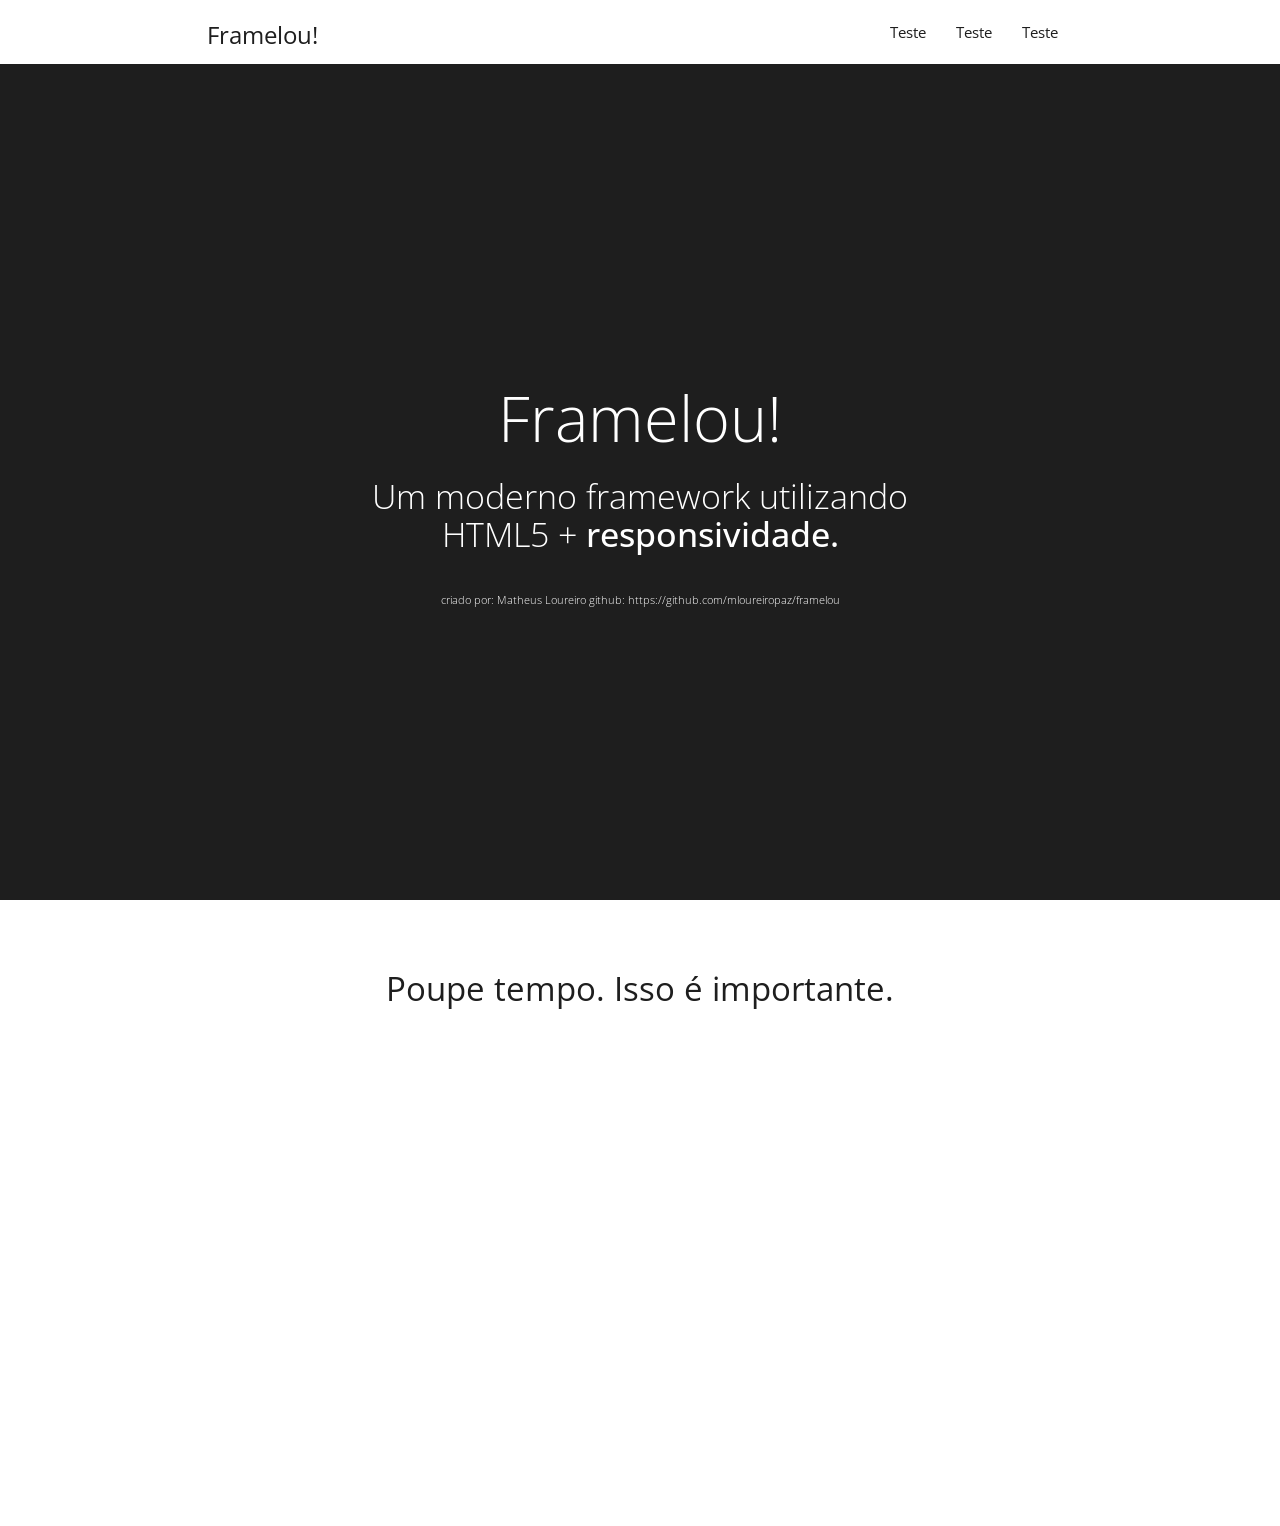
==== index.html @ e3b293a0 "First Commit" ====
<!DOCTYPE html>
<html lang="pt-br">
<head>
	<meta charset="UTF-8">
	<title>Framelou!</title>
	<meta name="viewport" content="width=device-width, initial-scale=1.0">
  <meta name="description" content="Com o framelou você não irá precisar ficar consultado o css todo tempo, com pouco tempo você estará escrevendo de olhos fechados.">
	<link rel="stylesheet" href="css/style.css">
	<link rel="stylesheet" href="css/font-awesome.min.css">
	<link rel="icon" href="images/fav.png" />
	<link href='http://fonts.googleapis.com/css?family=Open+Sans' rel='stylesheet' type='text/css'>
	<style> [data-sr] { visibility: hidden; } </style>
</head>
<body>
	<header>
		<nav class="fixed">
			<div class="main">
				<div class="column">
					<div class="col s12 nomargin">
							<h1 id="logo"><a href="">Framelou!</a></h1>
							<ul class="right">
								<li>
									<a href="">Teste</a>
								</li>
								<li>
									<a href="">Teste</a>
								</li>
								<li>
									<a href="">Teste</a>
								</li>
							</ul>
					</div>
				</div>
			</div>
		</nav>
	</header>
	<main>
		<section id="banner" class="section margem">
			<div class="main">
				<div class="column">
					<div class="banner">
						<h1 class="light center">Framelou!</h1>
						<h4 class="light center">Um moderno framework utilizando <br>HTML5 + <strong>responsividade.</strong></h4>
						<small class="light center full">criado por: <a href="http://www.matheusloureiro.com.br" title="Matheus Loureiro - a webDeveloper" target="_blank">Matheus Loureiro</a> github: <a href="https://github.com/mloureiropaz/framelou" title="Matheus Loureiro - a webDeveloper" target="_blank">https://github.com/mloureiropaz/framelou</small>
					</div>
				</div>
			</div>
		</section>
		<section id="chamada" class="main margem">
			<h2 class="titulogrande full center">Poupe tempo. Isso é importante.</h2>
			<div class="column">
				<article class="col s12 m6 center" data-sr="wait 0.3s enter left">
					<i class="fa fa-code"></i>
					<h2 class="full titulo">Agilize a escrita do seu código</h2>
					<p class="left">Com uma boa semântica, você não irá precisar ficar consultado o css todo tempo, com pouco tempo você estará escrevendo de olhos fechados.</p>
				</article>
				<article class="col s12 m6 center" data-sr="wait 0.6s enter right">
					<i class="fa fa-cog fa-spin"></i>
					<h2 class="full titulo">jQuery e ScrollReveal</h2>
					<p class="left">Tenha as duas versões minificadas destas maravilhosas bibliotecas. jQuery na versão 1.9.1 e ScrollReveal para adicionar efeitos ao seu front-end.</p>
				</article>
				<article class="col s12 m6 center" data-sr="wait 0.9s enter left">
					<i class="fa fa-mobile"></i>
					<h2 class="full titulo">Layout Fluido</h2>
					<p class="left">Tenha as duas versões minificadas destas maravilhosas bibliotecas. jQuery na versão 1.9.1 e ScrollReveal para adicionar efeitos ao seu front-end.</p>
				</article>
				<article class="col s12 m6 center" data-sr="wait 1.2s enter right">
					<i class="fa fa-code"></i>
					<h2 class="full titulo">jQuery e ScrollReveal</h2>
					<p class="left">Tenha as duas versões minificadas destas maravilhosas bibliotecas. jQuery na versão 1.9.1 e ScrollReveal para adicionar efeitos ao seu front-end.</p>
				</article>
			</div>
		</section>
	</main>
	<footer>
	</footer>
	<script src="js/scrollreveal.min.js"></script>
	<script type="text/javascript">
    (function($) {

      'use strict';

      window.sr= new scrollReveal({
        reset: true,
        move: '50px',
        mobile: true
      });

    })();
	</script>
	<script src="http://code.jquery.com/jquery-1.9.1.js"></script>
  <script>
  jQuery("document").ready(function($){
    var nav = $('nav');
    $(window).scroll(function () {
    if ($(this).scrollTop() > screen.height-64) {
    nav.addClass("menucor");
    } else {
    nav.removeClass("menucor");
    }
    });
  });
  </script>
  <script>
		(function(i,s,o,g,r,a,m){i['GoogleAnalyticsObject']=r;i[r]=i[r]||function(){
		(i[r].q=i[r].q||[]).push(arguments)},i[r].l=1*new Date();a=s.createElement(o),
		m=s.getElementsByTagName(o)[0];a.async=1;a.src=g;m.parentNode.insertBefore(a,m)
		})(window,document,'script','//www.google-analytics.com/analytics.js','ga');

		ga('create', 'UA-44376143-8', 'auto');
		ga('send', 'pageview');

	</script>
</body>
</html>
---- css/style.css ----
/* Desenvolvido por: Matheus Loureiro 
*  http://www.matheusloureiro.com.br
*	 Framelou
*/

@charset "UTF-8";

	body {
		margin:0;
		padding:0;
	}

	*, object, img, a {
		outline:none;
		border:none;
	}

	*, *:before, *:after {
		-webkit-box-sizing: border-box;
		-moz-box-sizing: border-box;
		box-sizing: border-box;
	}
			
	ul, 
	ul li, 
	ul li ul, 
	ul li ul li {
		list-style:none;
		text-decoration:none;
	}

	.clearfix {
		clear:both;
	}

	/**************************************************************************************/

	/* Títutlos */

		.titulo {
			font-size:1.2rem;
		}

		.titulogrande {
			font-size:2.2rem;
			margin-bottom:4rem;
			margin-top:0;
		}

	/* Fim Títulos */

	/**************************************************************************************/

	/* Ícones */

	/* Fim Ícones */

	/**************************************************************************************/

	/* Alinhamentos */
		
		.alignleft {
			margin:0px 15px 0px 0px;
			padding:0px;
			float:left;
		}

		.alignright {
			margin:0px 0px 0px 15px;
			padding:0px;
			float:right;
		}

		.center {
			text-align:center;
			vertical-align: middle;
		}
			.full {
				display:block;
			}

		.left {
			float:left;
		}

			p.left,
			strong.left,
			small.left,
			pre.left {
				text-align:left;
			}

		.right {
			float:right;
		}

	/* Fim Alinhamentos */

	/**************************************************************************************/

	/* TAGS */
	
		a {
			text-decoration:none;
			color:inherit;
		}

			a:active, a:hover {
			  outline: 0px none;
			}

		article, aside, details, figcaption, figure, footer, header, hgroup, main, nav, section, summary {
			display:block;
		}

	/* Fim TAGS */

	/**************************************************************************************/

	/* Personalização do site */

		html {
			padding:4rem 0 0;
			height:100%;
		}
		body {
			height:100%;
		}
	
		/* Header */
			
			nav {
				background:#FFF;
				-webkit-transition: 0.2s ease-in-out 0s;
				-o-transition: 0.2s ease-in-out 0s;
				transition: 0.2s ease-in-out 0s;
			}

				nav.menucor {
					background:#1e1e1e;
					color:#FFF;
				}

				nav.menucor ul a:hover {
					background:#fff;
					color:#1e1e1e;
				}

		/* Fim Header */

		/* Meio */

		main {
			height:100%;
			z-index:9999;
		}

		.content {
			height:400px;
			background:#000;
		}

			#banner {
				background:#1e1e1e;
				color:#FFF;
				height:100%;
				position:relative;
			}

				.banner {
					position: absolute;
					top: 50%;
					left: 50%;
					transform: translate(-50%, -50%);
					-moz-transform: translate(-50%, -50%);
					-webkit-transform: translate(-50%, -50%);
					-o-transform: translate(-50%, -50%);
				}

				#banner h4 {
					margin-bottom:40px;
				}

			#chamada i.fa {
				font-size:3rem;
				margin-bottom:0.5rem;
			}

				#chamada article > h2 {
					margin:0;
					padding:0;
				}

		/* Fim Meio */

		/* Footer */



		/* Fim Footer */

	/* Fim Personalização do site */

	/**************************************************************************************/

	/* Wordpress */
		
		/* Page */

			/* Page Contato */

			/* Fim Page Contato */

		/* Fim Page */

		/* Single */

		/* Fim Single */

		/* Category */

		/* Fim Category */

	/* Fim Wordpress */

	/**************************************************************************************/

	/* Responsive */

		html {
		  line-height: 1.5;
		  font-family: 'Open Sans', sans-serif;
		  font-weight: normal;
		  color:#1e1e1e;
		}
		@media only screen and (min-width: 0) {
		  html {
		    font-size: 14px;
		  }
		}
		@media only screen and (min-width: 992px) {
		  html {
		    font-size: 14.5px;
		  }
		}
		@media only screen and (min-width: 1200px) {
		  html {
		    font-size: 15px;
		  }
		}
	
		/* Tamanhos */
			
			.main {
				padding:0 1rem;
				margin:0 auto;
				max-width: 1280px;
				width:90%;
			}
				.main-full {
					padding:0 0.5rem;
					width:100%;
				}
			@media only screen and (min-width: 600px) {
			  .main {
			    width: 85%;
			  }
			}
			@media only screen and (min-width: 992px) {
			  .main {
			    width: 70%;
			  }
			}

			.section {
				padding-top:1rem;
				padding-bottom:1rem;
			}

			.main .column {
				margin-left:-0.5rem;
				margin-right:-0.5rem;
			}
				.column {
					margin-left:auto;
					margin-right:auto;
					margin-bottom:0px;
				}
					.column:after {
						content:"";
						display:table;
						clear:both;
					}

				.column .col {
				  -webkit-transition: all 0.3s;
				  -moz-transition: all 0.3s;
				  -o-transition: all 0.3s;
				  -ms-transition: all 0.3s;
				  transition: all 0.3s;
				  float: left;
				  -webkit-box-sizing: border-box;
				  -moz-box-sizing: border-box;
				  box-sizing: border-box;
				  padding:0 0.5rem;
				  margin: 0.5rem 0;
				}
				.column .col.nomargin {
					margin:0;
				}
				.column .col.s1 {
				  width: 8.33333%;
				  margin-left: 0;
				}
				.column .col.s2 {
				  width: 16.66667%;
				  margin-left: 0;
				}
				.column .col.s3 {
				  width: 25%;
				  margin-left: 0;
				}
				.column .col.s4 {
				  width: 33.33333%;
				  margin-left: 0;
				}
				.column .col.s5 {
				  width: 41.66667%;
				  margin-left: 0;
				}
				.column .col.s6 {
				  width: 50%;
				  margin-left: 0;
				}
				.column .col.s7 {
				  width: 58.33333%;
				  margin-left: 0;
				}
				.column .col.s8 {
				  width: 66.66667%;
				  margin-left: 0;
				}
				.column .col.s9 {
				  width: 75%;
				  margin-left: 0;
				}
				.column .col.s10 {
				  width: 83.33333%;
				  margin-left: 0;
				}
				.column .col.s11 {
				  width: 91.66667%;
				  margin-left: 0;
				}
				.column .col.s12 {
				  width: 100%;
				  margin-left: 0;
				}
				.column .col.offset-s1 {
				  margin-left: 8.33333%;
				}
				.column .col.offset-s2 {
				  margin-left: 16.66667%;
				}
				.column .col.offset-s3 {
				  margin-left: 25%;
				}
				.column .col.offset-s4 {
				  margin-left: 33.33333%;
				}
				.column .col.offset-s5 {
				  margin-left: 41.66667%;
				}
				.column .col.offset-s6 {
				  margin-left: 50%;
				}
				.column .col.offset-s7 {
				  margin-left: 58.33333%;
				}
				.column .col.offset-s8 {
				  margin-left: 66.66667%;
				}
				.column .col.offset-s9 {
				  margin-left: 75%;
				}
				.column .col.offset-s10 {
				  margin-left: 83.33333%;
				}
				.column .col.offset-s11 {
				  margin-left: 91.66667%;
				}
				.column .col.offset-s12 {
				  margin-left: 100%;
				}
				@media only screen and (min-width: 600px) {
				  .column .col.m1 {
				    width: 8.33333%;
				    margin-left: 0;
				  }
				  .column .col.m2 {
				    width: 16.66667%;
				    margin-left: 0;
				  }
				  .column .col.m3 {
				    width: 25%;
				    margin-left: 0;
				  }
				  .column .col.m4 {
				    width: 33.33333%;
				    margin-left: 0;
				  }
				  .column .col.m5 {
				    width: 41.66667%;
				    margin-left: 0;
				  }
				  .column .col.m6 {
				    width: 50%;
				    margin-left: 0;
				  }
				  .column .col.m7 {
				    width: 58.33333%;
				    margin-left: 0;
				  }
				  .column .col.m8 {
				    width: 66.66667%;
				    margin-left: 0;
				  }
				  .column .col.m9 {
				    width: 75%;
				    margin-left: 0;
				  }
				  .column .col.m10 {
				    width: 83.33333%;
				    margin-left: 0;
				  }
				  .column .col.m11 {
				    width: 91.66667%;
				    margin-left: 0;
				  }
				  .column .col.m12 {
				    width: 100%;
				    margin-left: 0;
				  }
				  .column .col.offset-m1 {
				    margin-left: 8.33333%;
				  }
				  .column .col.offset-m2 {
				    margin-left: 16.66667%;
				  }
				  .column .col.offset-m3 {
				    margin-left: 25%;
				  }
				  .column .col.offset-m4 {
				    margin-left: 33.33333%;
				  }
				  .column .col.offset-m5 {
				    margin-left: 41.66667%;
				  }
				  .column .col.offset-m6 {
				    margin-left: 50%;
				  }
				  .column .col.offset-m7 {
				    margin-left: 58.33333%;
				  }
				  .column .col.offset-m8 {
				    margin-left: 66.66667%;
				  }
				  .column .col.offset-m9 {
				    margin-left: 75%;
				  }
				  .column .col.offset-m10 {
				    margin-left: 83.33333%;
				  }
				  .column .col.offset-m11 {
				    margin-left: 91.66667%;
				  }
				  .column .col.offset-m12 {
				    margin-left: 100%;
				  }
				}
				@media only screen and (min-width: 992px) {
				  .column .col.l1 {
				    width: 8.33333%;
				    margin-left: 0;
				  }
				  .column .col.l2 {
				    width: 16.66667%;
				    margin-left: 0;
				  }
				  .column .col.l3 {
				    width: 25%;
				    margin-left: 0;
				  }
				  .column .col.l4 {
				    width: 33.33333%;
				    margin-left: 0;
				  }
				  .column .col.l5 {
				    width: 41.66667%;
				    margin-left: 0;
				  }
				  .column .col.l6 {
				    width: 50%;
				    margin-left: 0;
				  }
				  .column .col.l7 {
				    width: 58.33333%;
				    margin-left: 0;
				  }
				  .column .col.l8 {
				    width: 66.66667%;
				    margin-left: 0;
				  }
				  .column .col.l9 {
				    width: 75%;
				    margin-left: 0;
				  }
				  .column .col.l10 {
				    width: 83.33333%;
				    margin-left: 0;
				  }
				  .column .col.l11 {
				    width: 91.66667%;
				    margin-left: 0;
				  }
				  .column .col.l12 {
				    width: 100%;
				    margin-left: 0;
				  }
				  .column .col.offset-l1 {
				    margin-left: 8.33333%;
				  }
				  .column .col.offset-l2 {
				    margin-left: 16.66667%;
				  }
				  .column .col.offset-l3 {
				    margin-left: 25%;
				  }
				  .column .col.offset-l4 {
				    margin-left: 33.33333%;
				  }
				  .column .col.offset-l5 {
				    margin-left: 41.66667%;
				  }
				  .column .col.offset-l6 {
				    margin-left: 50%;
				  }
				  .column .col.offset-l7 {
				    margin-left: 58.33333%;
				  }
				  .column .col.offset-l8 {
				    margin-left: 66.66667%;
				  }
				  .column .col.offset-l9 {
				    margin-left: 75%;
				  }
				  .column .col.offset-l10 {
				    margin-left: 83.33333%;
				  }
				  .column .col.offset-l11 {
				    margin-left: 91.66667%;
				  }
				  .column .col.offset-l12 {
				    margin-left: 100%;
				  }
				}

		/* Fim Tamanhos */

		/* Margens */

		.margem {
			margin-bottom:60px;
		}

		/* Fim Margens */

	/* Fim Responsive */

	/**************************************************************************************/
		
	/* Personalização */

		main > * {
			overflow:hidden;
		}

		/* Menu */

			nav {
				width:100%;
				line-height:64px;
			}

				nav.fixed {
					position:fixed;
					z-index:999;
					top:0 !important;
				}

				nav .main {
					position: relative;
					height: 100%;
				}
			
				nav ul,
				nav h1 {
					margin:0;
					padding:0;
				}

					nav #logo {
						position: absolute;
						display: inline-block;
						font-size: 1.6rem;
						padding: 0px;
					}

						nav #logo a {
							color:inherit;
						}

						nav #logo.right {
							right:0;
						}

					nav ul li {
						padding: 0px;
						transition: background-color 0.3s ease 0s;
						float: left;
					}

						nav ul li a {
							padding:0 15px;
							display:block;
							font-size: 1rem;
							color:inherit;
							-webkit-transition: 0.2s ease-in-out 0s;
							-o-transition: 0.2s ease-in-out 0s;
							transition: 0.2s ease-in-out 0s;
						}

							nav ul a:hover {
								background:#1e1e1e;
								color:#FFF;
							}

		/* Fim Menu */

		h1,h2,h3,h4,h5,h6{
			font-weight:400
		}

		h1 a,h2 a,h3 a,h4 a,h5 a,h6 a{
			font-weight:inherit
		}

		h1{
			font-size:4.2rem;
			line-height:4.62rem;
			margin:2.1rem 0 1.68rem 0
		}

		h2{
			font-size:3.56rem;
			line-height:3.916rem;
			margin:1.78rem 0 1.424rem 0
		}

		h3{
			font-size:2.92rem;
			line-height:3.212rem;
			margin:1.46rem 0 1.168rem 0
		}

		h4{
			font-size:2.28rem;
			line-height:2.508rem;
			margin:1.14rem 0 0.912rem 0
		}

		h5{
			font-size:1.64rem;
			line-height:1.804rem;
			margin:0.82rem 0 0.656rem 0
		}

		h6{
			font-size:1rem;
			line-height:1.1rem;
			margin:0.5rem 0 0.4rem 0
		}

		em{
			font-style:italic
		}

		strong{
			font-weight:500
		}

		small{
			font-size:75%
		}

		.light{
			font-weight:300
		}

	/* Fim Personalização */

	/**************************************************************************************/
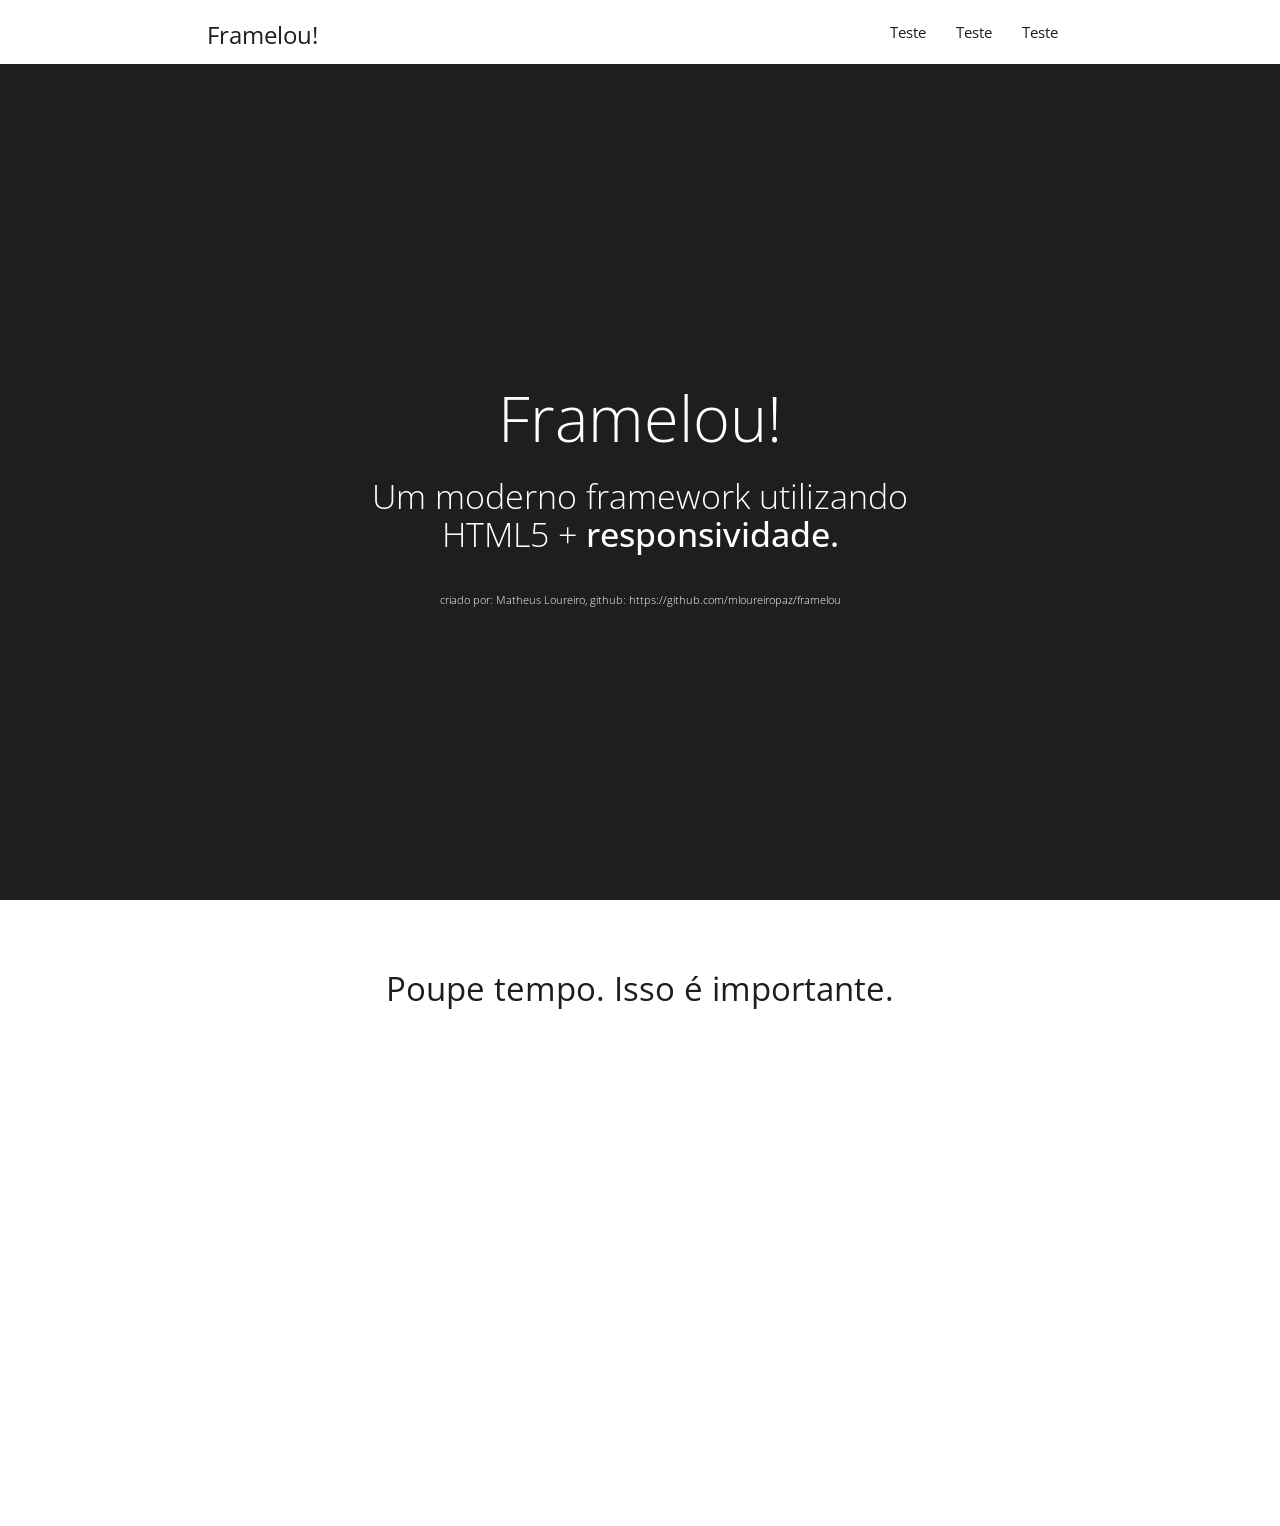
==== commit 7abaa25c: "First Commit" ====
--- a/index.html
+++ b/index.html
@@ -41,7 +41,7 @@
 					<div class="banner">
 						<h1 class="light center">Framelou!</h1>
 						<h4 class="light center">Um moderno framework utilizando <br>HTML5 + <strong>responsividade.</strong></h4>
-						<small class="light center full">criado por: <a href="http://www.matheusloureiro.com.br" title="Matheus Loureiro - a webDeveloper" target="_blank">Matheus Loureiro</a> github: <a href="https://github.com/mloureiropaz/framelou" title="Matheus Loureiro - a webDeveloper" target="_blank">https://github.com/mloureiropaz/framelou</small>
+						<small class="light center full">criado por: <a href="http://www.matheusloureiro.com.br" title="Matheus Loureiro - a webDeveloper" target="_blank">Matheus Loureiro</a>, github: <a href="https://github.com/mloureiropaz/framelou" title="Matheus Loureiro - a webDeveloper" target="_blank">https://github.com/mloureiropaz/framelou</small>
 					</div>
 				</div>
 			</div>
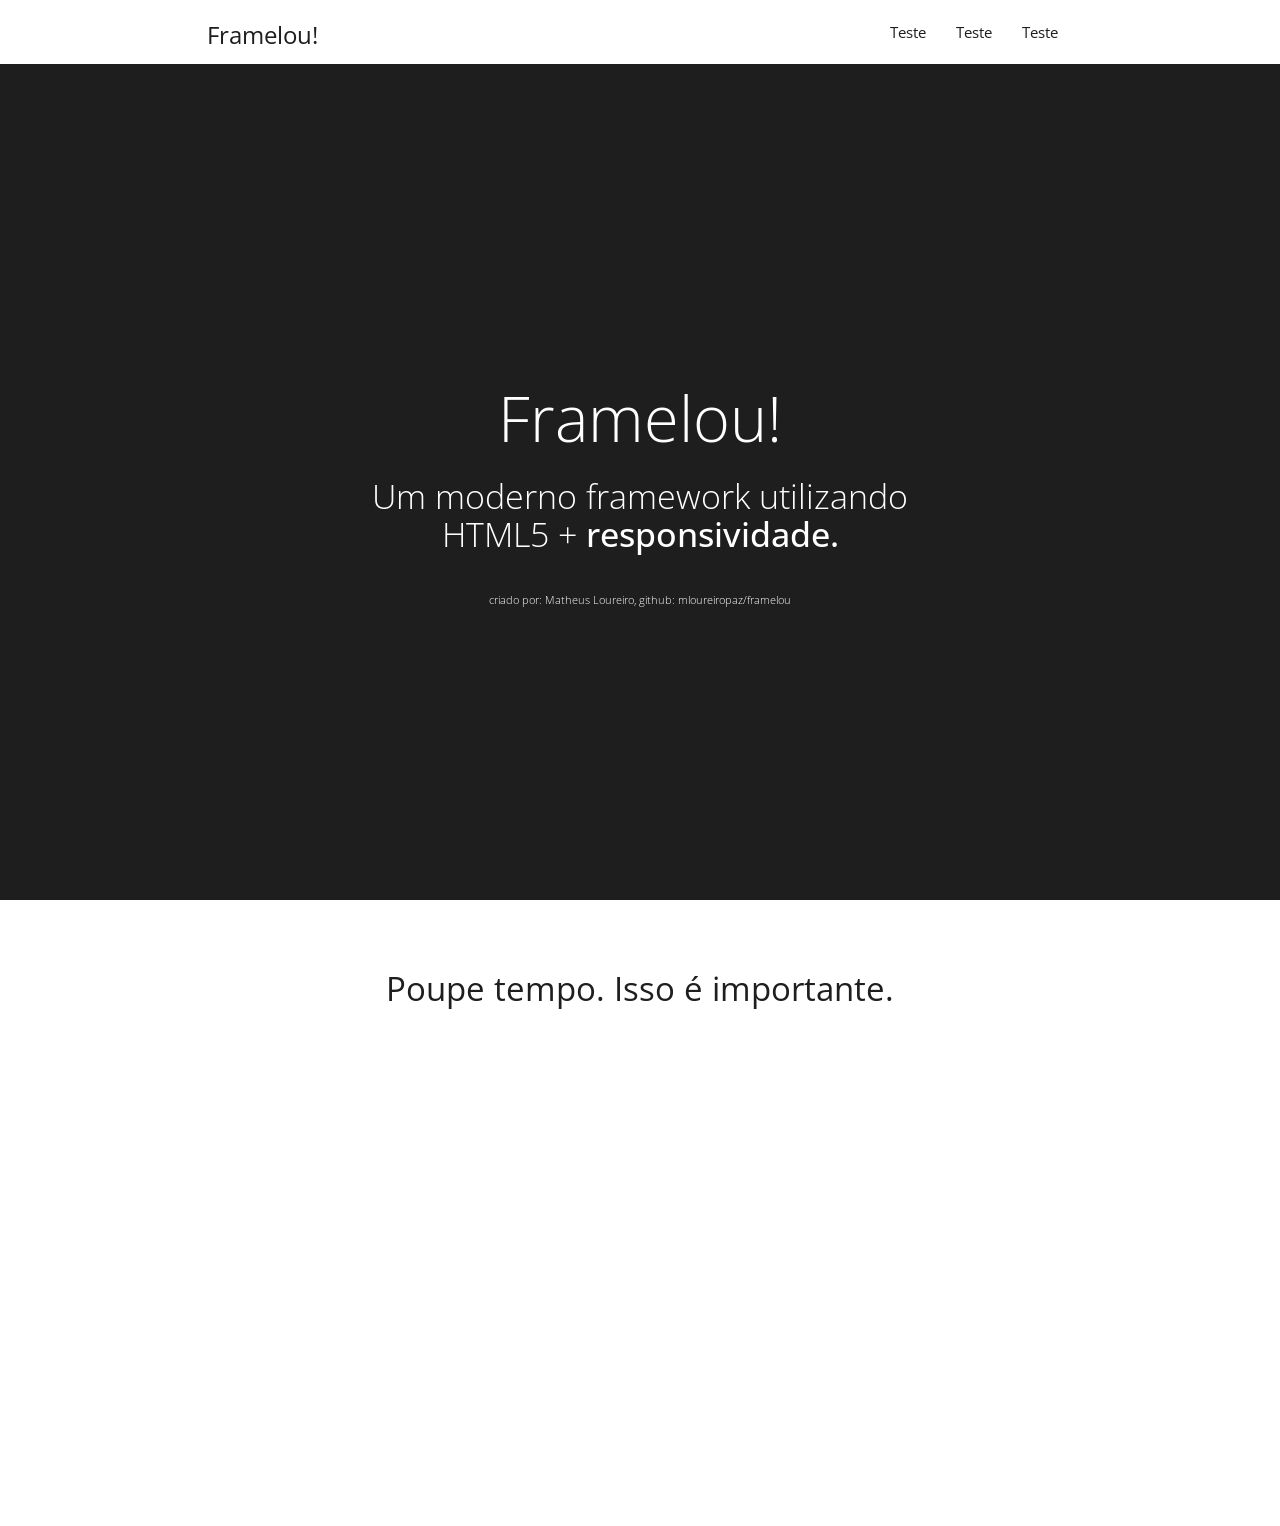
==== commit 4e9f68c9: "First Commit" ====
--- a/index.html
+++ b/index.html
@@ -41,7 +41,7 @@
 					<div class="banner">
 						<h1 class="light center">Framelou!</h1>
 						<h4 class="light center">Um moderno framework utilizando <br>HTML5 + <strong>responsividade.</strong></h4>
-						<small class="light center full">criado por: <a href="http://www.matheusloureiro.com.br" title="Matheus Loureiro - a webDeveloper" target="_blank">Matheus Loureiro</a>, github: <a href="https://github.com/mloureiropaz/framelou" title="Matheus Loureiro - a webDeveloper" target="_blank">https://github.com/mloureiropaz/framelou</small>
+						<small class="light center full">criado por: <a href="http://www.matheusloureiro.com.br" title="Matheus Loureiro - a webDeveloper" target="_blank">Matheus Loureiro</a>, github: <a href="https://github.com/mloureiropaz/framelou" title="github do framelou" target="_blank">mloureiropaz/framelou</small>
 					</div>
 				</div>
 			</div>
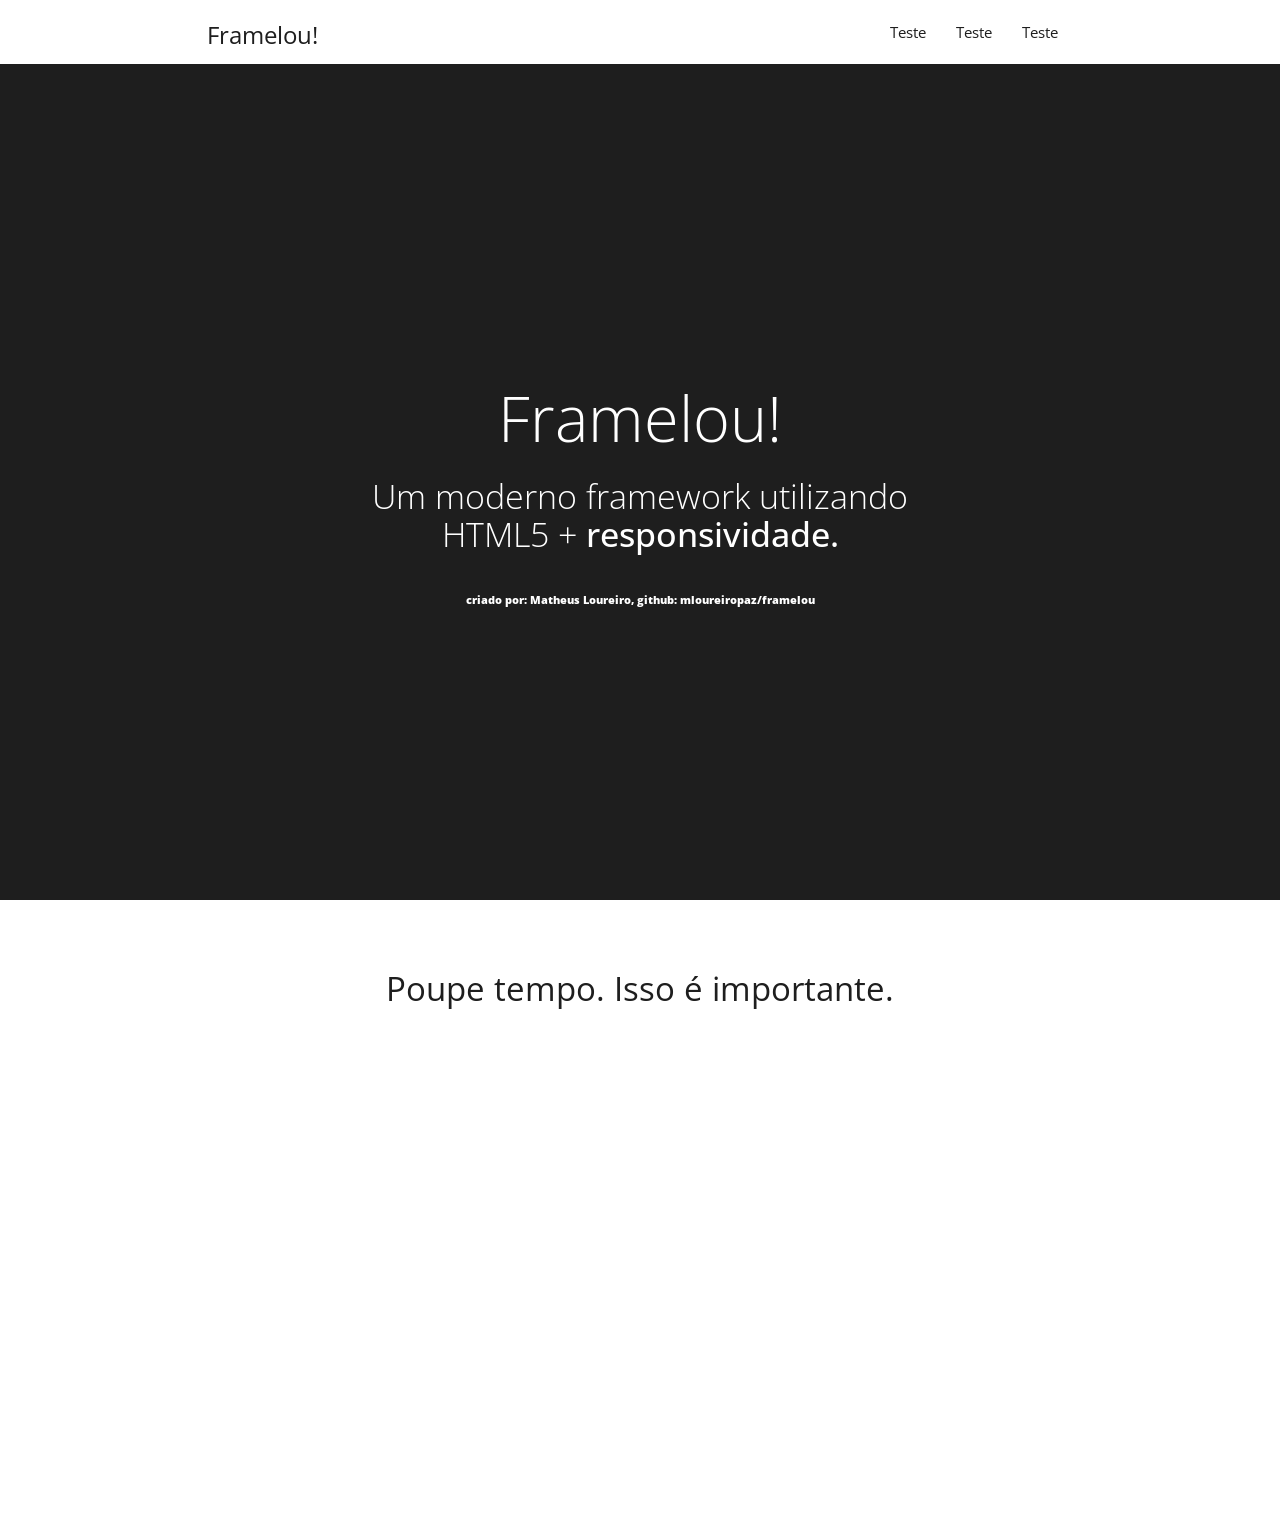
==== commit 78cc73ba: "First Commit" ====
--- a/index.html
+++ b/index.html
@@ -41,7 +41,7 @@
 					<div class="banner">
 						<h1 class="light center">Framelou!</h1>
 						<h4 class="light center">Um moderno framework utilizando <br>HTML5 + <strong>responsividade.</strong></h4>
-						<small class="light center full">criado por: <a href="http://www.matheusloureiro.com.br" title="Matheus Loureiro - a webDeveloper" target="_blank">Matheus Loureiro</a>, github: <a href="https://github.com/mloureiropaz/framelou" title="github do framelou" target="_blank">mloureiropaz/framelou</small>
+						<small class="strong center full">criado por: <a href="http://www.matheusloureiro.com.br" title="Matheus Loureiro - a webDeveloper" target="_blank">Matheus Loureiro</a>, github: <a href="https://github.com/mloureiropaz/framelou" title="github do framelou" target="_blank">mloureiropaz/framelou</small>
 					</div>
 				</div>
 			</div>
--- a/css/style.css
+++ b/css/style.css
@@ -707,6 +707,10 @@
 			font-weight:300
 		}
 
+		.strong{
+			font-weight:800;
+		}
+
 	/* Fim Personalização */
 
 	/**************************************************************************************/
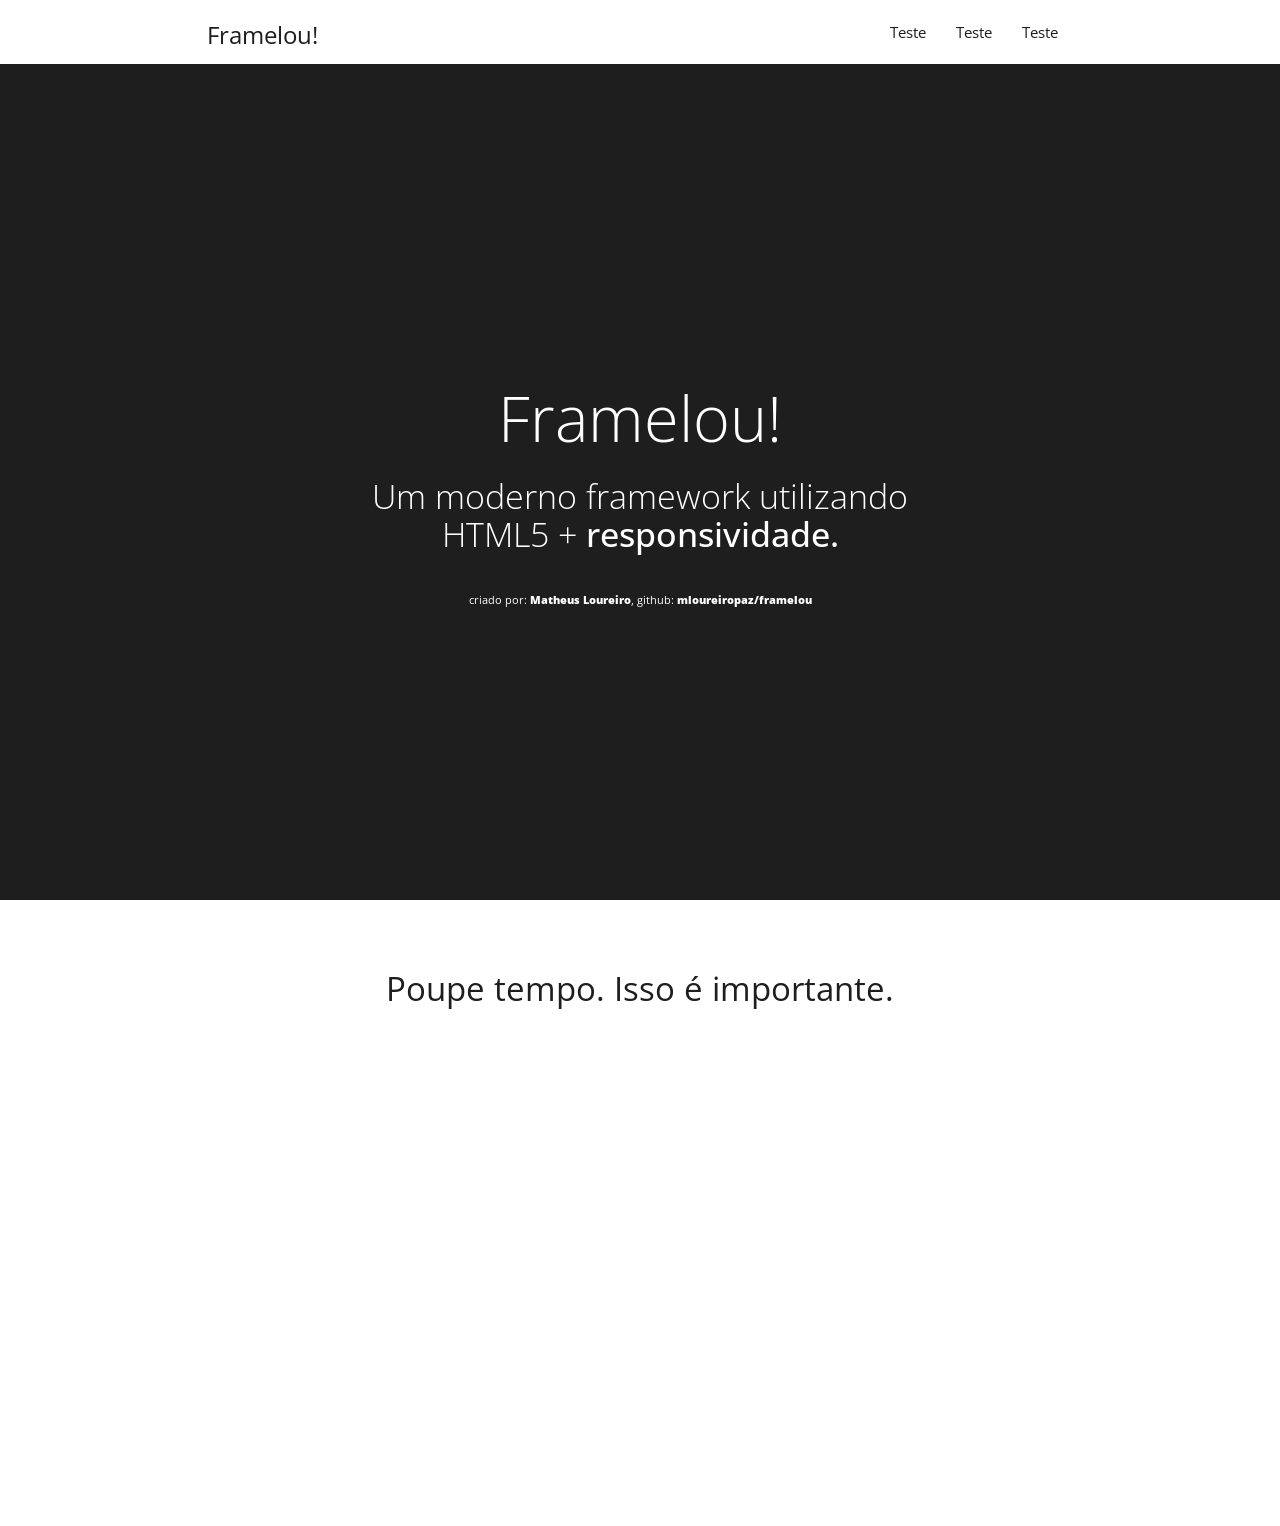
==== commit 71570e58: "First Commit" ====
--- a/index.html
+++ b/index.html
@@ -41,7 +41,7 @@
 					<div class="banner">
 						<h1 class="light center">Framelou!</h1>
 						<h4 class="light center">Um moderno framework utilizando <br>HTML5 + <strong>responsividade.</strong></h4>
-						<small class="strong center full">criado por: <a href="http://www.matheusloureiro.com.br" title="Matheus Loureiro - a webDeveloper" target="_blank">Matheus Loureiro</a>, github: <a href="https://github.com/mloureiropaz/framelou" title="github do framelou" target="_blank">mloureiropaz/framelou</small>
+						<small class="center full">criado por: <a href="http://www.matheusloureiro.com.br" class="strong" title="Matheus Loureiro - a webDeveloper" target="_blank">Matheus Loureiro</a>, github: <a href="https://github.com/mloureiropaz/framelou" class="strong" title="github do framelou" target="_blank">mloureiropaz/framelou</small>
 					</div>
 				</div>
 			</div>
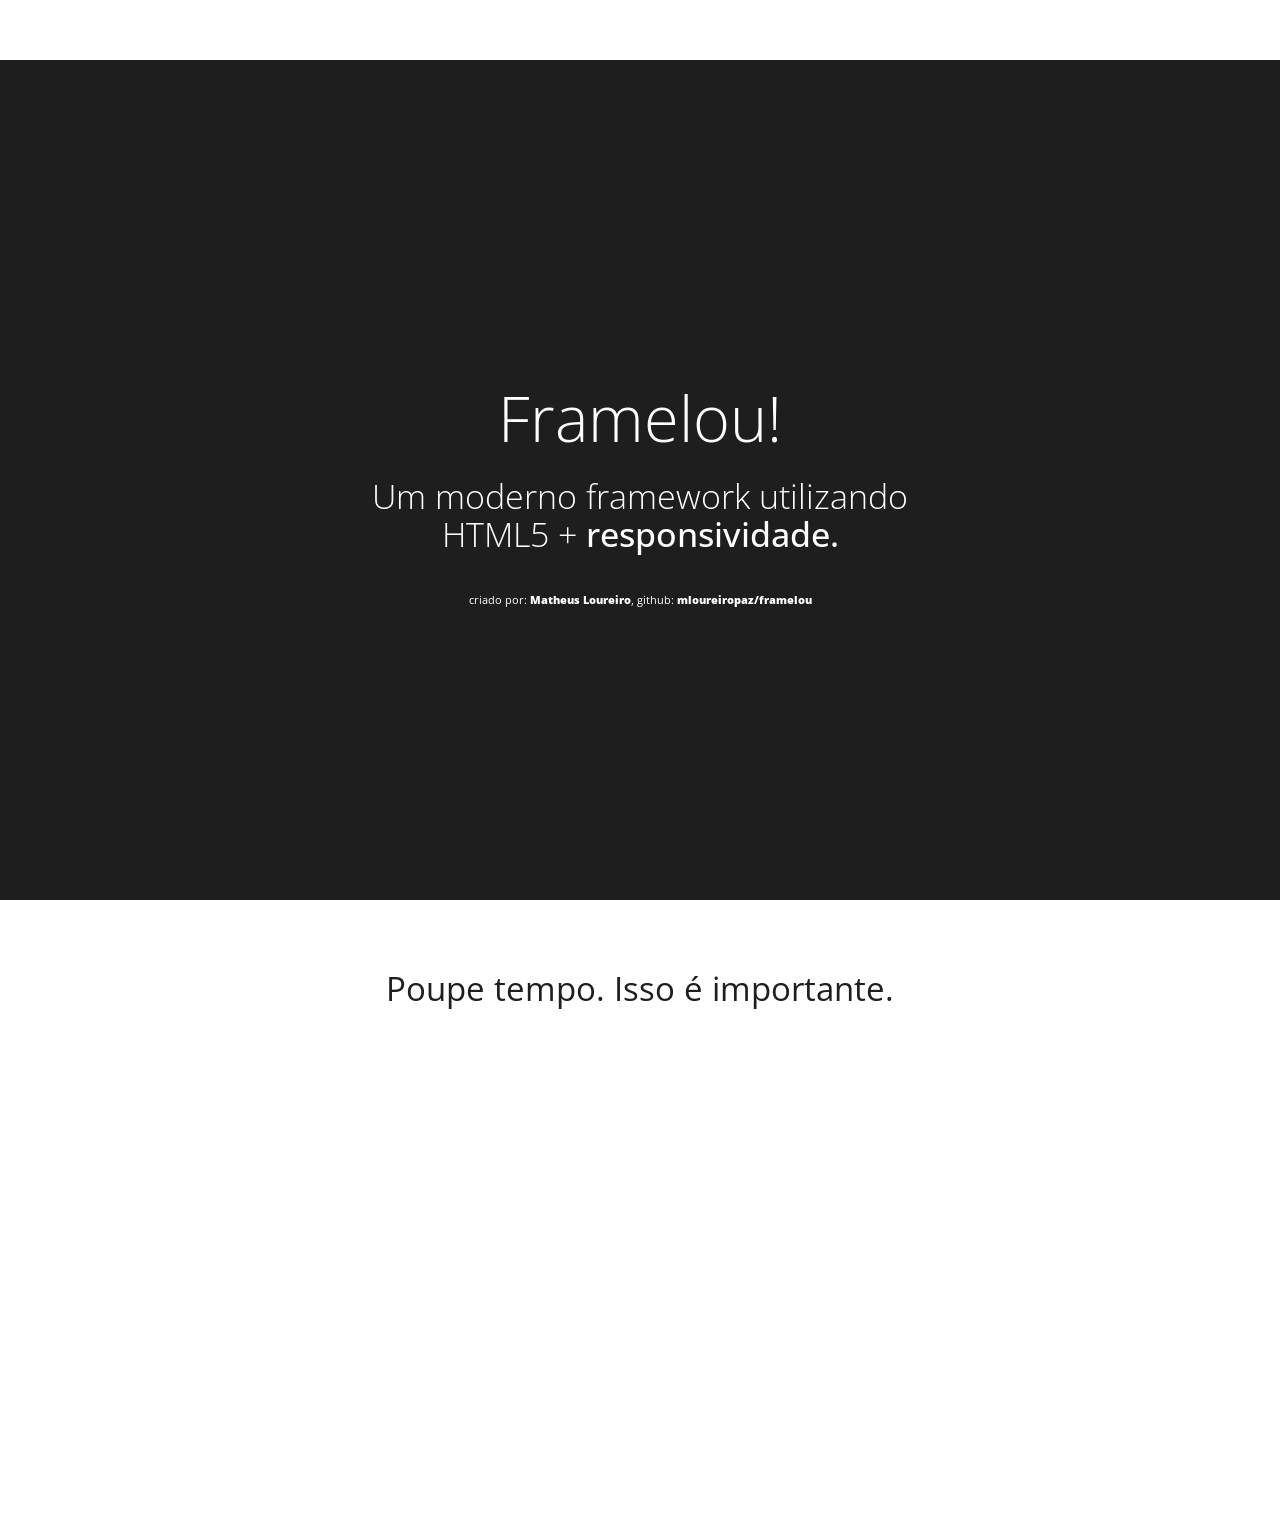
==== commit f3a50205: "First Commit" ====
--- a/index.html
+++ b/index.html
@@ -8,12 +8,12 @@
 	<link rel="stylesheet" href="css/style.css">
 	<link rel="stylesheet" href="css/font-awesome.min.css">
 	<link rel="icon" href="images/fav.png" />
-	<link href='http://fonts.googleapis.com/css?family=Open+Sans' rel='stylesheet' type='text/css'>
+	<link href='//fonts.googleapis.com/css?family=Open+Sans' rel='stylesheet' type='text/css'>
 	<style> [data-sr] { visibility: hidden; } </style>
 </head>
 <body>
 	<header>
-		<nav class="fixed">
+		<nav>
 			<div class="main">
 				<div class="column">
 					<div class="col s12 nomargin">
@@ -41,7 +41,7 @@
 					<div class="banner">
 						<h1 class="light center">Framelou!</h1>
 						<h4 class="light center">Um moderno framework utilizando <br>HTML5 + <strong>responsividade.</strong></h4>
-						<small class="center full">criado por: <a href="http://www.matheusloureiro.com.br" class="strong" title="Matheus Loureiro - a webDeveloper" target="_blank">Matheus Loureiro</a>, github: <a href="https://github.com/mloureiropaz/framelou" class="strong" title="github do framelou" target="_blank">mloureiropaz/framelou</small>
+						<small class="center full">criado por: <a href="http://www.matheusloureiro.com.br" class="strong" title="Matheus Loureiro - a webDeveloper" target="_blank">Matheus Loureiro</a>, github: <a href="https://github.com/mloureiropaz/framelou" class="strong" title="github do framelou" target="_blank">mloureiropaz/framelou</a></small>
 					</div>
 				</div>
 			</div>
@@ -94,9 +94,9 @@
     var nav = $('nav');
     $(window).scroll(function () {
     if ($(this).scrollTop() > screen.height-64) {
-    nav.addClass("menucor");
+    nav.addClass("fixed menucor");
     } else {
-    nav.removeClass("menucor");
+    nav.removeClass("fixed menucor");
     }
     });
   });
--- a/css/style.css
+++ b/css/style.css
@@ -134,6 +134,7 @@
 				-webkit-transition: 0.2s ease-in-out 0s;
 				-o-transition: 0.2s ease-in-out 0s;
 				transition: 0.2s ease-in-out 0s;
+				position:absolute;
 			}
 
 				nav.menucor {
@@ -707,8 +708,8 @@
 			font-weight:300
 		}
 
-		.strong{
-			font-weight:800;
+		.strong {
+			font-weight: 800;
 		}
 
 	/* Fim Personalização */
